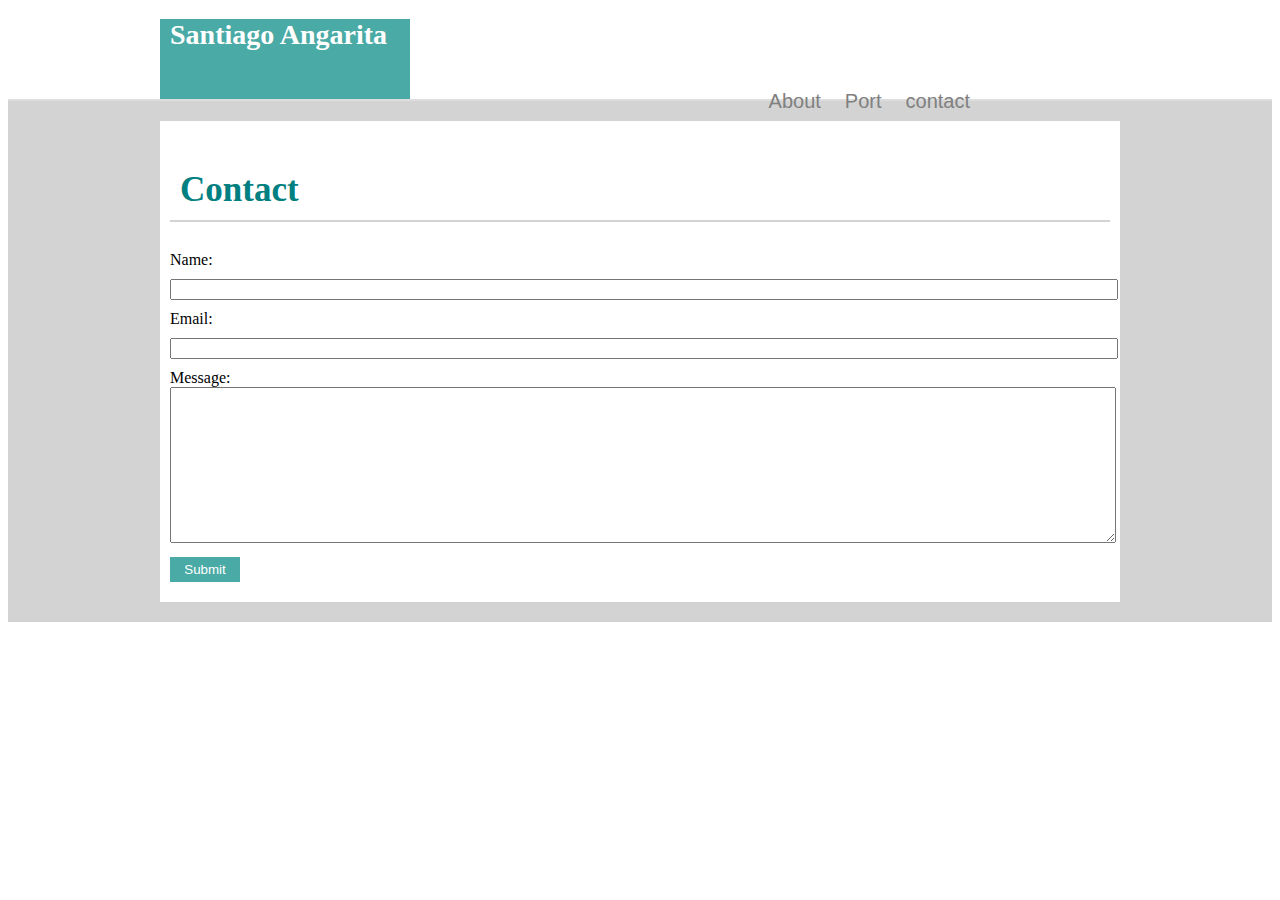
==== contact.html @ df3fb7a8 "Updated homework in new file" ====
<!DOCTYPE html>
<html lang="en">

<head>
    <meta charset="UTF-8">
    <meta name="viewport" content="width=device-width, initial-scale=1.0">
    <meta http-equiv="X-UA-Compatible" content="ie=edge">
<link rel="stylesheet" href="assets/css/style.css">
    <title>Document</title>
</head>

<body>

<header>
    <div class="header-container">
        <div class="Heading">
            <h1>Santiago Angarita</h1>
        </div>
        <nav>
            <!-- <ul> -->
            <a href="about.html">About</a>
            <a href="port.html">Port</a>
            <a href="contact.html">contact</a>
            <!-- </ul> -->
        </nav>
    </div>
</header>
<section>
    <div class="container">
        <div class="main-content">
            <div class="branding">

                <h2 style="color: teal">Contact</h2>

                <form action="/action_page.php">
                    Name:<br>
                    <input type="text" name="Name"><br>
                    Email:<br>
                    <input type="text" Name="Name"><br>
                    Message:<br>
                    <textarea cols="30" rows="10"></textarea>
                    
                </form>
                <button>Submit</button>
            </div>
</section>
</body>



</html>
---- assets/css/style.css ----
header {
    background-color: #fff;
    border-bottom: 2px solid #ddd;
}

.header-container {
    width: 960px;
    align-items: center;
    margin: 0 auto;
    
}

.Heading {
    background-color: #4aaaa5;
    height: 80px;
    width: 250px;
    font-family: Georgia, 'Times New Roman', Times, serif;
    color: white;
    
}

h1 {
    font-size: 28px;
    align-items: center;
    padding: 0 10px;
}

nav {
    position: absolute;
    top: 10%;
    right: 300px;
    

}

a {
    text-decoration: none;
    color: grey;
    font-size: 20px;
    font-family: Arial, Helvetica, sans-serif;
    padding: 10px;
}

    

a:hover {
    background-color: teal;
    color: white;
    border-radius: 20px;
    
}
    
         


/* ul {
    list-style-type: none;
    
} */
input,textarea {
    width: 100%;
}

.container {
    margin : 0 auto;
    width: 960px;
    overflow: auto;
    padding: 20px;
        
}

.main-content {
    background-color: white;
    padding: 10px;
}

section {
    background-color: lightgray;
    overflow: auto; 
}

.branding {
    
    
}

h2 {
    border-bottom: 2px solid lightgray;
    padding: 10px; 
    font-size: 35px;
}

p {
    font-family: Arial, Helvetica, sans-serif;
    line-height: 30px;
    color: #777777
    
}

img {
    width: 200px;
    height: 200px;
    
    float: left;
    margin-right: 15px;
    
    
}

.rotateimg90 {
    -webkit-transform:rotate(90deg);
    -moz-transform: rotate(90deg);
    -ms-transform: rotate(90deg);
    -o-transform: rotate(90deg);
    transform: rotate(90deg);
}

footer {
    border-top: 8px solid #4aaaa5;
}

button {
    background-color: #4aaaa5;
    color: #fff;
    text-decoration: none;
    border: none;
    padding: 5px;
    width: 70px;
    margin: 10px 0;
}

input {
    margin: 10px 0;

}
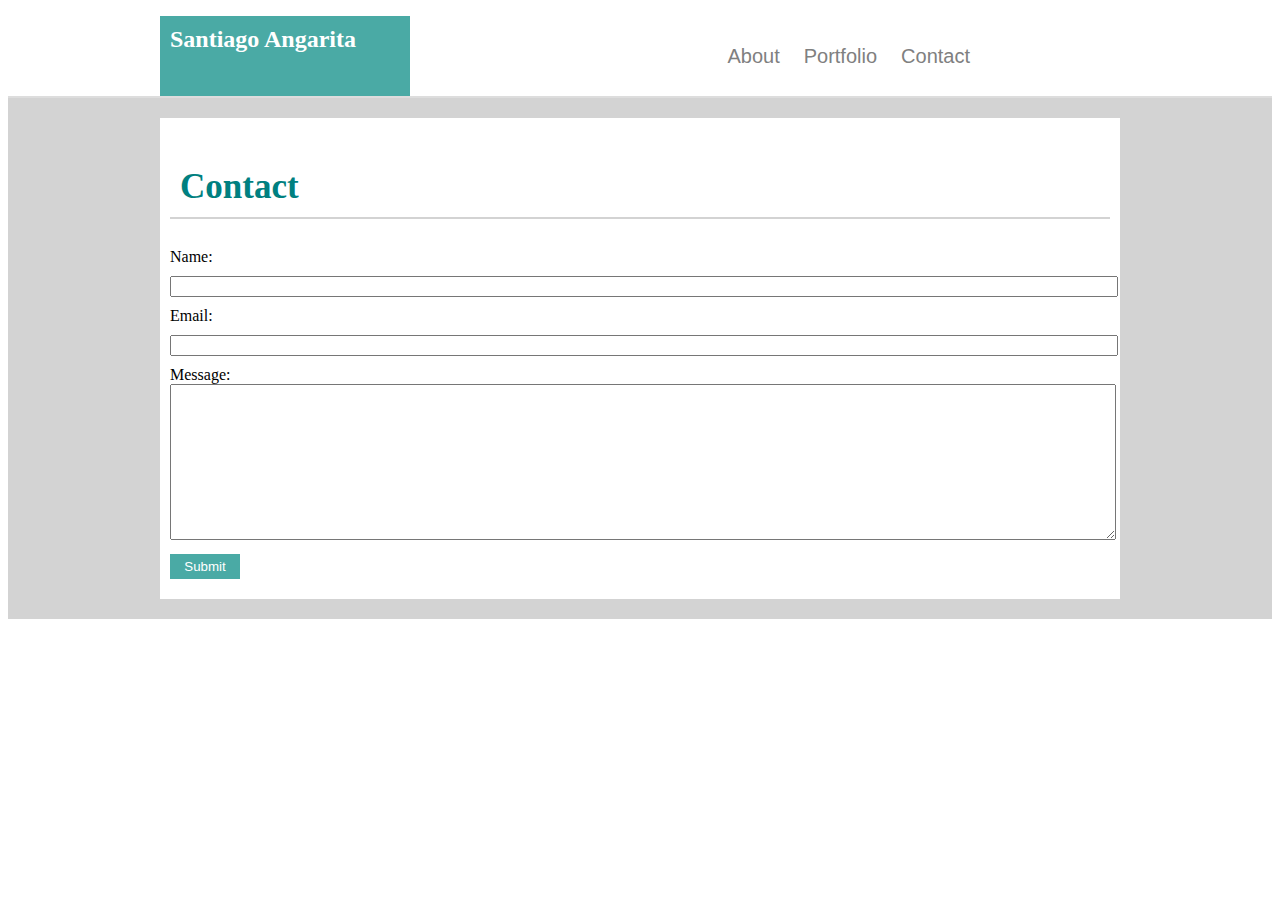
==== commit cf698e6a: "Final" ====
--- a/contact.html
+++ b/contact.html
@@ -19,8 +19,8 @@
         <nav>
             <!-- <ul> -->
             <a href="about.html">About</a>
-            <a href="port.html">Port</a>
-            <a href="contact.html">contact</a>
+            <a href="portfolio.html">Portfolio</a>
+            <a href="contact.html">Contact</a>
             <!-- </ul> -->
         </nav>
     </div>
--- a/assets/css/style.css
+++ b/assets/css/style.css
@@ -20,14 +20,14 @@
 }
 
 h1 {
-    font-size: 28px;
+    font-size: 24px;
     align-items: center;
-    padding: 0 10px;
+    padding: 10px;
 }
 
 nav {
     position: absolute;
-    top: 10%;
+    top: 5%;
     right: 300px;
     
 
@@ -90,6 +90,12 @@
     font-size: 35px;
 }
 
+h3 {
+    background-color: teal;
+    color: white;
+    
+}
+
 p {
     font-family: Arial, Helvetica, sans-serif;
     line-height: 30px;
@@ -98,9 +104,8 @@
 }
 
 img {
-    width: 200px;
-    height: 200px;
-    
+    width: 150px;
+    height: 150px;
     float: left;
     margin-right: 15px;
     
@@ -129,7 +134,51 @@
     margin: 10px 0;
 }
 
+button:active {
+    background-color: red;
+}
+
 input {
     margin: 10px 0;
 
+}
+
+.box-set {
+    height: 800px;
+    background: white;
+    position: relative;
+}
+
+.box {
+    position: absolute;
+    height: 150px;
+    width: 150px;
+    background: teal;
+    
+}
+
+.box-1 {
+    top: 6%;
+    left: 2%;
+}
+
+.box-2 {
+    top: 6%;
+    left: 20%;
+}
+
+.box-3 {
+    bottom: 45%;
+    left: 2%;
+}
+
+.box-4 {
+    bottom: 45%;
+    left: 20%;
+}
+
+.box-5 {
+    top: 58%;
+    left: 2%
+
 }